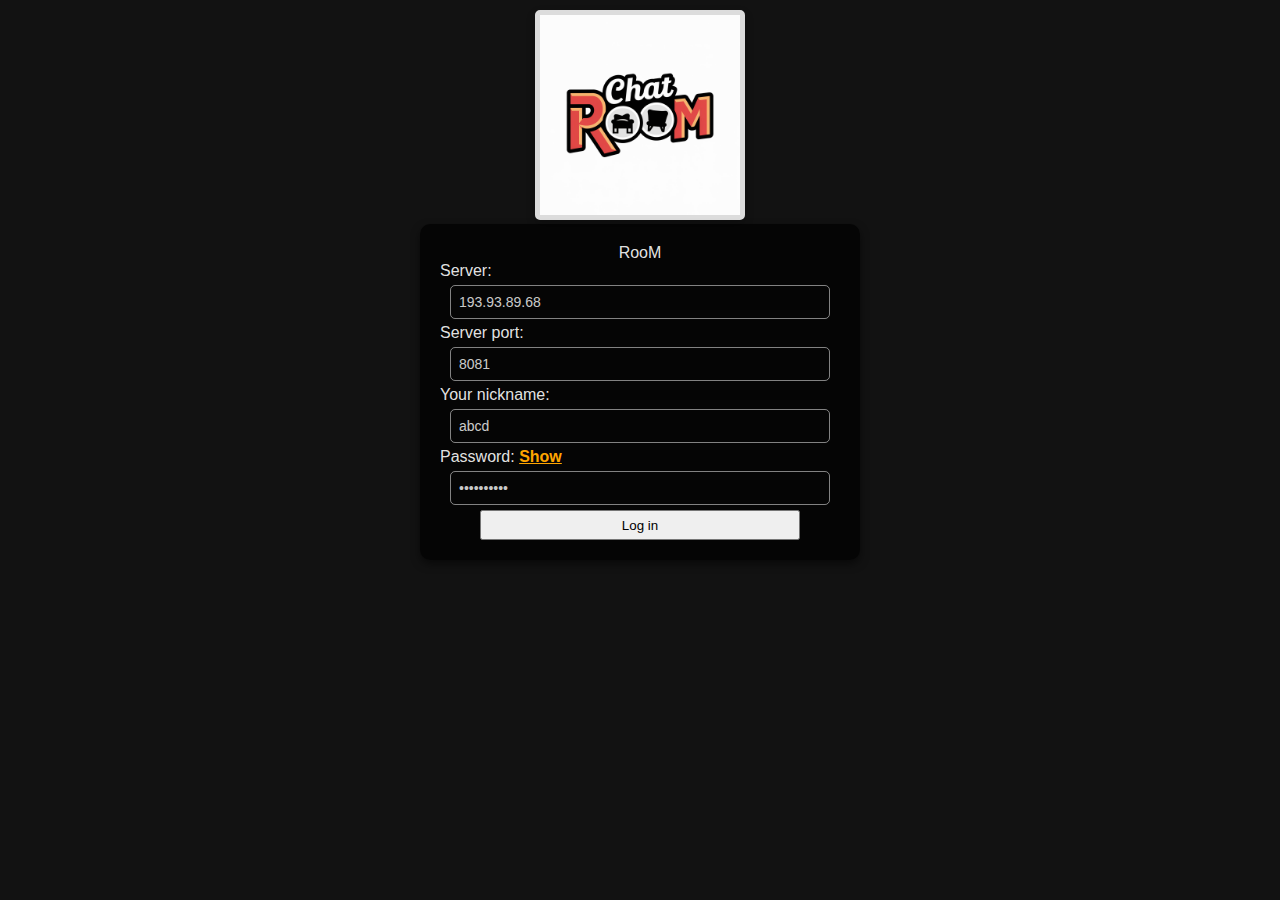
==== index.html @ 97396ef7 "New Look" ====
<!DOCTYPE html>
<html lang="en">
<head>
    <meta charset="UTF-8">
    <meta name="viewport" content="width=device-width, initial-scale=1.0">
    <title>ws-client</title>
    <link rel="stylesheet" href="cli-style.css">
    <link rel="stylesheet" href="https://cdnjs.cloudflare.com/ajax/libs/font-awesome/6.0.0-beta3/css/all.min.css">
    
    <script src='js/libs/jsencrypt.min.js'></script>
    <script src="js/libs/prime.worker.min.js"></script>     
    <script src="js/libs/forge.min.js"></script>        
    <script src="js/libs/crypto-js.min.js"></script>
    
    <script src="js/Request.js"></script>
    <script src="js/Interface.js"></script>
    <script src="js/ClientJs.js"></script>

    <!--
    <script src="js/utils.js"></script>
    <script src="js/tabactive.js"></script>
    <script src="js/unreads.js"></script>
    <script src="js/msgfmt.js"></script>
    <script src="js/gui.js"></script>
    <script src="js/client.js"></script>
    -->

    <script>
        const client = new ClientJs()

        window.onload = function() {
            const button = document.getElementById("loginBtn");
            button.addEventListener("click", function() {
                client.connect() 
            });

            const buttonClients = document.getElementById("clientsBtn");
            buttonClients.addEventListener("click", function() {
                console.log(client.request)
                if(client.request.socket != null){
                    client.request.clients()
                }
            });

            const buttonSend = document.getElementById("sendBtn");
            buttonSend.addEventListener("click", function() {
                console.log(client.request)
                if(client.request.socket != null){
                    client.request.send()
                }
            });
        };

        function getInner(name){
            client.request.getInner(name);
        }

        var IsOurTabActive = true;

        window.onfocus = function () {    
            IsOurTabActive = true;
            client.myInterface.TabActivated ();
        };

        window.onblur = function () {
            IsOurTabActive = false;
        };

        function clean(){
            document.getElementsByClassName("window-msg")[0].innerHTML = ""
        }
    </script>

</head>
<body>
    <div id="logo">
        <img src="Room1.jpeg" width="200" height="200">
    </div>
    
    <div id='loginWindow'>
        <div style="text-align:center">
            <div id='header'>RooM</div>
            <label>Server:
                <div class="fieldwrapper">
                    <input id='url' type='text' value='193.93.89.68' >
                </div>
            </label>
            <label>Server port:
                <div class="fieldwrapper">
                    <input id='port' type='text' value='8081'>
                </div>
            </label>
            <label>Your nickname:
                <div class="fieldwrapper">
                    <input id='login' type='text' value="abcd">
                </div>
            </label>
            <label>Password:
                <a id="pwshowlink" href="javascript:ClickedPwToggle()"
                    style="color:orange;font-weight:bold"></a>
                <div class="fieldwrapper">
                    <input id='password' type='password' value='backend219'>
                </div>
            </label>
            <button id="loginBtn">Log in</button>
        </div>
    </div>



    <div id='content'>
        <span style="display: none;" id="info">
            <div id='my' style='font-weight: bold;'></div>

            <div class='col100'>
                <b>MyPrivate:</b></br>
                <div id='myPrivKey'></div>
            </div>

            <div class='col100'>
                <b>MyPublic:</b></br>
                <div id='myPubKey'></div>
            </div>

            <div class='col100'>
                <b>Reciver:</b></br>
                <div id='reciverPubKey'></div>
                <input id='client' style='width: 100%;'>
            </div>
        </span>

        <h1 style="text-align: center;" class="gold-text">407</h1>

        <p id="you" style="color: black;">407</p>

        <div style="display: flex; justify-content: center; align-items: center;">            
            <div id="receiver" style="flex: 1; min-width: 100px;"></div>
            <button class='button-icon' type="button" title="Clear Window" onclick="clean()">
                <i class="fas fa-trash-alt"></i>
            </button>
        </div>               

        <div id='messages'></div>    

        <div id='window' style="display: flex; align-items: center; justify-content: center;">
            <textarea id='msg'>messag435435e</textarea>
            <button id='sendBtn' class='button-icon' type="button" title="Send" style="display: flex; align-items: center; justify-content: center;">
                <i class="fas fa-paper-plane"></i>
            </button>
        </div>

        <!-- 
        <div style="display: flex;" class="col100">
            <button id="btn-send" class="btn-clients btn-down" onclick='send()'>send</button>
            <button id="btn-load-clients" style="display: block;" class="btn-clients btn-down" onclick='clients()'>clients</button>
            <button style="display: none;" class="btn-clients btn-down" onclick='plsKey()'>plsKey</button>
            <button class="btn-clients btn-down" onclick='clean()'>clean</button>
        </div>
        -->

        <div style="display: flex; justify-content: center; align-items: center;" class="col100">
            <input id='search' type='text' value='' >            
            <button id="clientsBtn" class='button-icon' type="button" title="Search Users">
                <i class="fas fa-search"></i> 
            </button>            
        </div>

        <div id='clients' class="col100"></div>

    </div>




    <script type="text/javascript">
        var encrypt = new JSEncrypt({default_key_size: 2048});
        encrypt.getKey();
        
        var privateKey = encrypt.getPrivateKey();
        var publicKey = encrypt.getPublicKey();
        console.log(privateKey);
        console.log(publicKey);
        
        document.getElementById("myPrivKey").innerHTML = privateKey;
        document.getElementById("myPubKey").innerHTML = publicKey;
    </script>
    
    <script type="text/javascript">
        var PasswdFieldElem = document.getElementById ("password");
        var PasswdShowLinkElem = document.getElementById ("pwshowlink");
        
        var IsPasswordVisible;
        function ShowPassword () {
            PasswdFieldElem.setAttribute ("type", "text");
            PasswdShowLinkElem.innerText = "Hide";
            IsPasswordVisible = true;
        }
        function HidePassword () {
            PasswdFieldElem.setAttribute ("type", "password");
            PasswdShowLinkElem.innerText = "Show";
            IsPasswordVisible = false;
        }
        
        HidePassword ();
        
        function ClickedPwToggle () {
            if (IsPasswordVisible)
                HidePassword ();
            else
                ShowPassword ();
        }

        document.getElementById ("msg").onkeyup = function (event) {
            if (event.keyCode == 13 && !event.shiftKey)
                send ();
        }; 
    </script>

</body>
</html>
---- cli-style.css ----
body {
    background-color: #121212;
    background-size: 1200px 800px;
    background-repeat: no-repeat; 
    background-position: center 50px;
    color: rgba(255, 255, 255, 0.9);
    font-family: Arial, sans-serif;
    margin: 0;
    padding: 0;
    overflow-x: hidden;
}

input {
    background: none;
    color: rgba(255, 255, 255, 0.8);
    border: 1px solid rgba(255, 255, 255, 0.5);
    padding: 8px;
    font-size: 14px;
    border-radius: 5px;
    margin: 5px 0;
    width: calc(100% - 20px); 
    box-sizing: border-box;
}

#logo{
    margin-top: 10px;
    text-align: center;
}

#logo img{
    border-radius: 5px; 
    border: 5px solid #DCDCDC; 
    box-shadow: 0px 4px 10px rgba(0, 0, 0, 0.2);
}

#loginWindow {
    left: 0;
    right: 0;
    margin: auto;
    width: 80%; 
    max-width: 400px; 
    transform: translate(0, 0);
    background: rgba(0, 0, 0, 0.7);
    padding: 20px;
    border-radius: 10px;
    box-shadow: 0 4px 8px rgba(0, 0, 0, 0.5);
}

#content {
    width: 500px;
    margin: 0 auto;
    display: none;
    padding: 10px;
    box-sizing: border-box;
}

#clients {
    width: 100%;
}

#client {
    margin: 10px 0;
    width: calc(100% - 20px);
    box-sizing: border-box;
}

#myPrivKey,
#myPubKey,
#reciverPubKey {
    font-size: 10px;
    color: rgba(255, 255, 255, 0.8);
}

#myPrivKey {
    font-size: 7px;
}

.col100 {
    width: 100%;
    margin: 5px 0;
}

.col50 {
    width: calc(50% - 10px);
    margin: 5px;
    float: left;
    box-sizing: border-box;
}

.btn-clients {
    background-color: #d32f2f;
    color: rgba(255, 255, 255, 0.8);
    border: none;
    padding: 8px 12px;
    font-size: 14px;
    font-weight: bold;
    border-radius: 8px;
    cursor: pointer;
    transition: background-color 0.3s ease, box-shadow 0.3s ease;
    width: 100%; 
    box-sizing: border-box;
    margin-top: 5px;
}

.btn-clients:hover {
    background-color: #c62828;
    box-shadow: 0 4px 8px rgba(0, 0, 0, 0.2);
}

.btn-clients:active {
    background-color: #b71c1c;
    box-shadow: 0 2px 4px rgba(0, 0, 0, 0.2);
}

.btn-down {
    width: 100%;
    margin-top: 10px;
    padding: 8px;
    font-size: 14px;
}

.window-msg {
    width: 100%;
    font-size: 12px;
    margin-top: 10px;
}


  
  
  .gold-text {
    color: rgba(255, 215, 0, 1); 
    text-shadow: 1px 1px 2px rgba(0, 0, 0, 0.5); 
  }



#receiver {
    background: rgba(50, 50, 50, 1);
    color: rgba(255, 255, 255, 0.8);
    width: calc(100% - 20px);
    min-height: 40px;
    margin: 10px auto;
    padding: 10px;
    border: 1px solid rgba(255, 255, 255, 0.2);
    border-radius: 8px;
    box-shadow: 0 0 10px rgba(0, 0, 0, 0.5);
    font-size: 16px;
    outline: none;
    transition: background 0.3s, border-color 0.3s;
    box-sizing: border-box;
    resize: none;
    text-align: center;
    color: rgba(250, 14, 14, 0.8);
    font-weight: bold;
    font-size: 20px;

}

#receiver::before {
    content: '';
    position: absolute;
    bottom: -2px;
    left: 0;
    width: 100%;
    height: 10px;
    z-index: -1;
}

#window {    
    margin: 0 auto;
    width: 100%;
}

#messages {
    background: rgba(50, 50, 50, 0.8);
    color: rgba(255, 255, 255, 0.8);
    height: 300px; 
    width: 100%;
    max-width: 432px; 
    border: 1px solid rgba(255, 255, 255, 0.2);
    border-radius: 8px;
    box-shadow: 0 0 10px rgba(0, 0, 0, 0.5);
    font-size: 16px;
    overflow-y: scroll;
    box-sizing: border-box;
}

#messages::-webkit-scrollbar {
    width: 8px;
}

#messages::-webkit-scrollbar-track {
    background: rgba(70, 70, 70, 0.5);
    border-radius: 10px;
}

#messages::-webkit-scrollbar-thumb {
    background: rgba(200, 200, 200, 0.6);
    border-radius: 10px;
    border: 3px solid rgba(50, 50, 50, 0.8);
}

#messages::-webkit-scrollbar-thumb:hover {
    background: rgba(200, 200, 200, 0.8);
}

.cloud-msg {
    background: rgba(60, 60, 60, 0.9);
    color: rgba(255, 255, 255, 0.9);
    margin: 10px 0;
    padding: 15px;
    border-radius: 10px;
    box-shadow: 0 2px 6px rgba(0, 0, 0, 0.3);
    display: flex;
    flex-direction: column;
    transition: background 0.3s, box-shadow 0.3s;
    word-wrap: break-word;
    font-size: 14px;
}

.cloud-msg-header {
    font-weight: bold;
    margin-bottom: 5px;
    text-shadow: 0 1px 1px rgba(0, 0, 0, 0.3);
}

.cloud-received .cloud-msg-header {
    color: rgba(250, 14, 14, 0.8);
}

.cloud-sent .cloud-msg-header {
    color: yellow;
}

.cloud-msg-content {
    color: rgba(255, 255, 255, 0.9);
    line-height: 1.5;
}

.cloud-msg-date {
    font-size: 90%;
    text-align: right;
    color: white;
}

.cloud-msg:hover {
    background: rgba(70, 70, 70, 0.9);
    box-shadow: 0 4px 10px rgba(0, 0, 0, 0.5);
}

.recive {
    color: #DCDCDC;
}

img.smiley {
    width: 20px;
    height: 20px;
    vertical-align: middle;
    border-width: 0px;
}

#msg {
    background: rgba(50, 50, 50, 0.8);
    color: rgba(255, 255, 255, 0.8);
    height: 50px;
    width: calc(100% - 20px);
    margin: 10px auto;
    padding: 10px;
    border: 1px solid rgba(255, 255, 255, 0.2);
    border-radius: 8px;
    box-shadow: 0 0 10px rgba(0, 0, 0, 0.5);
    font-size: 16px;
    outline: none;
    transition: background 0.3s, border-color 0.3s;
    box-sizing: border-box;
    resize: none;
}

#msg:focus,
textarea#msg:focus {
    background: rgba(70, 70, 70, 0.8);
    border-color: rgba(255, 255, 255, 0.5);
}

#search{
    background: rgba(50, 50, 50, 0.8);
    color: rgba(255, 255, 255, 0.8);
    height: 50px;
    width: calc(100% - 20px);
    margin: 10px auto;
    padding: 10px;
    border: 1px solid rgba(255, 255, 255, 0.2);
    border-radius: 8px;
    box-shadow: 0 0 10px rgba(0, 0, 0, 0.5);
    font-size: 16px;
    outline: none;
    transition: background 0.3s, border-color 0.3s;
    box-sizing: border-box;
    resize: none;
}

@media (max-width: 768px) {
    #content{
        width: 100% !important;
    }

    #receiver {
        font-size: 20px;
        padding: 15px;
    }

    #messages {
        min-height: 400px;
        max-height: 800px;
        overflow-y: scroll;
    }
    
    .btn-clients,
    .btn-down {
        font-size: 12px;
    }
    
    .cloud-msg-header {
        font-size: 13px;
    }
    
    .cloud-msg-content {
        font-size: 12px;
    }
}

@media (max-width: 480px) {
    #content{
        width: 100% !important;
    }

    #receiver {
        font-size: 18px;
        padding: 10px;
    }
    
    .btn-clients,
    .btn-down {
        font-size: 11px;
    }
    
    .cloud-msg-header {
        font-size: 12px;
    }
    
    .cloud-msg-content {
        font-size: 11px;
    }
}

#header {
    text-align: center;
}

label {
    display: block;
    text-align: left;
}

label .fieldwrapper {
    text-align: center;
}

#loginWindow button {
    width: 80%;
    height: 30px;
}

#loginWindow input[type=text]:focus {
    background-color: white;
    color: black;
}

.button-icon {
    background-color: #f0f0f0;
    border: none;
    padding: 10px;
    cursor: pointer;
    border-radius: 5px;
    transition: background-color 0.3s ease;
    margin: 5px;
    height: 50px;
}

.button-icon:hover {
    background-color: #ddd;
}

i {
    font-size: 18px;
    color: #333;
}
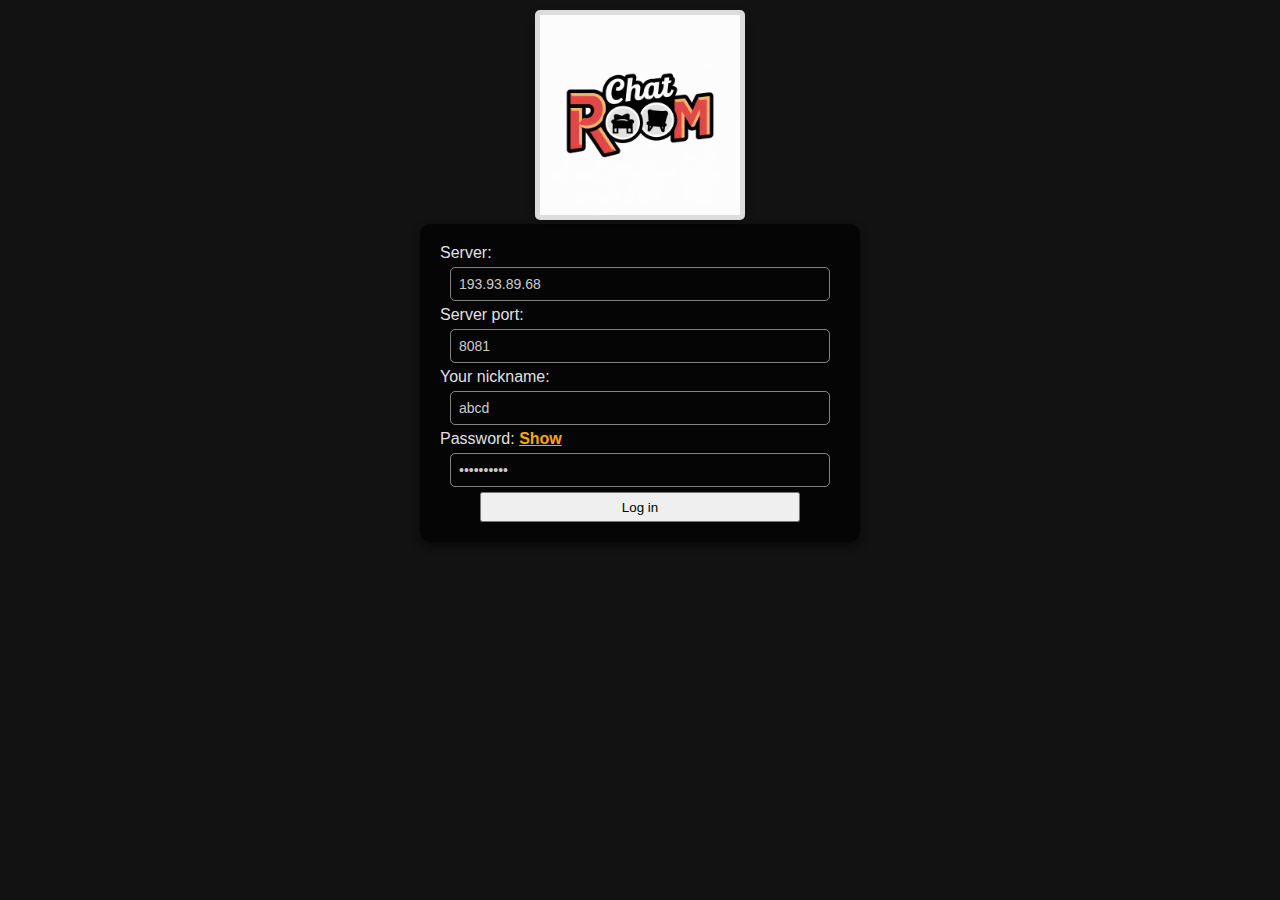
==== commit 16c5aaab: "Enl Look" ====
--- a/index.html
+++ b/index.html
@@ -3,7 +3,9 @@
 <head>
     <meta charset="UTF-8">
     <meta name="viewport" content="width=device-width, initial-scale=1.0">
+
     <title>ws-client</title>
+
     <link rel="stylesheet" href="cli-style.css">
     <link rel="stylesheet" href="https://cdnjs.cloudflare.com/ajax/libs/font-awesome/6.0.0-beta3/css/all.min.css">
     
@@ -73,39 +75,40 @@
 
 </head>
 <body>
-    <div id="logo">
-        <img src="Room1.jpeg" width="200" height="200">
+    <div class="container-login">
+        <div id="logo">
+            <img src="Room1.jpeg" width="200" height="200">
+        </div>
+        
+
+        <div id='loginWindow'>
+            <div style="text-align:center">
+                <label>Server:
+                    <div class="fieldwrapper">
+                        <input id='url' type='text' value='193.93.89.68' >
+                    </div>
+                </label>
+                <label>Server port:
+                    <div class="fieldwrapper">
+                        <input id='port' type='text' value='8081'>
+                    </div>
+                </label>
+                <label>Your nickname:
+                    <div class="fieldwrapper">
+                        <input id='login' type='text' value="abcd">
+                    </div>
+                </label>
+                <label>Password:
+                    <a id="pwshowlink" href="javascript:ClickedPwToggle()"
+                        style="color:orange;font-weight:bold"></a>
+                    <div class="fieldwrapper">
+                        <input id='password' type='password' value='backend219'>
+                    </div>
+                </label>
+                <button id="loginBtn">Log in</button>
+            </div>
+        </div>
     </div>
-    
-    <div id='loginWindow'>
-        <div style="text-align:center">
-            <div id='header'>RooM</div>
-            <label>Server:
-                <div class="fieldwrapper">
-                    <input id='url' type='text' value='193.93.89.68' >
-                </div>
-            </label>
-            <label>Server port:
-                <div class="fieldwrapper">
-                    <input id='port' type='text' value='8081'>
-                </div>
-            </label>
-            <label>Your nickname:
-                <div class="fieldwrapper">
-                    <input id='login' type='text' value="abcd">
-                </div>
-            </label>
-            <label>Password:
-                <a id="pwshowlink" href="javascript:ClickedPwToggle()"
-                    style="color:orange;font-weight:bold"></a>
-                <div class="fieldwrapper">
-                    <input id='password' type='password' value='backend219'>
-                </div>
-            </label>
-            <button id="loginBtn">Log in</button>
-        </div>
-    </div>
-
 
 
     <div id='content'>
@@ -170,8 +173,6 @@
     </div>
 
 
-
-
     <script type="text/javascript">
         var encrypt = new JSEncrypt({default_key_size: 2048});
         encrypt.getKey();
@@ -185,6 +186,7 @@
         document.getElementById("myPubKey").innerHTML = publicKey;
     </script>
     
+
     <script type="text/javascript">
         var PasswdFieldElem = document.getElementById ("password");
         var PasswdShowLinkElem = document.getElementById ("pwshowlink");
